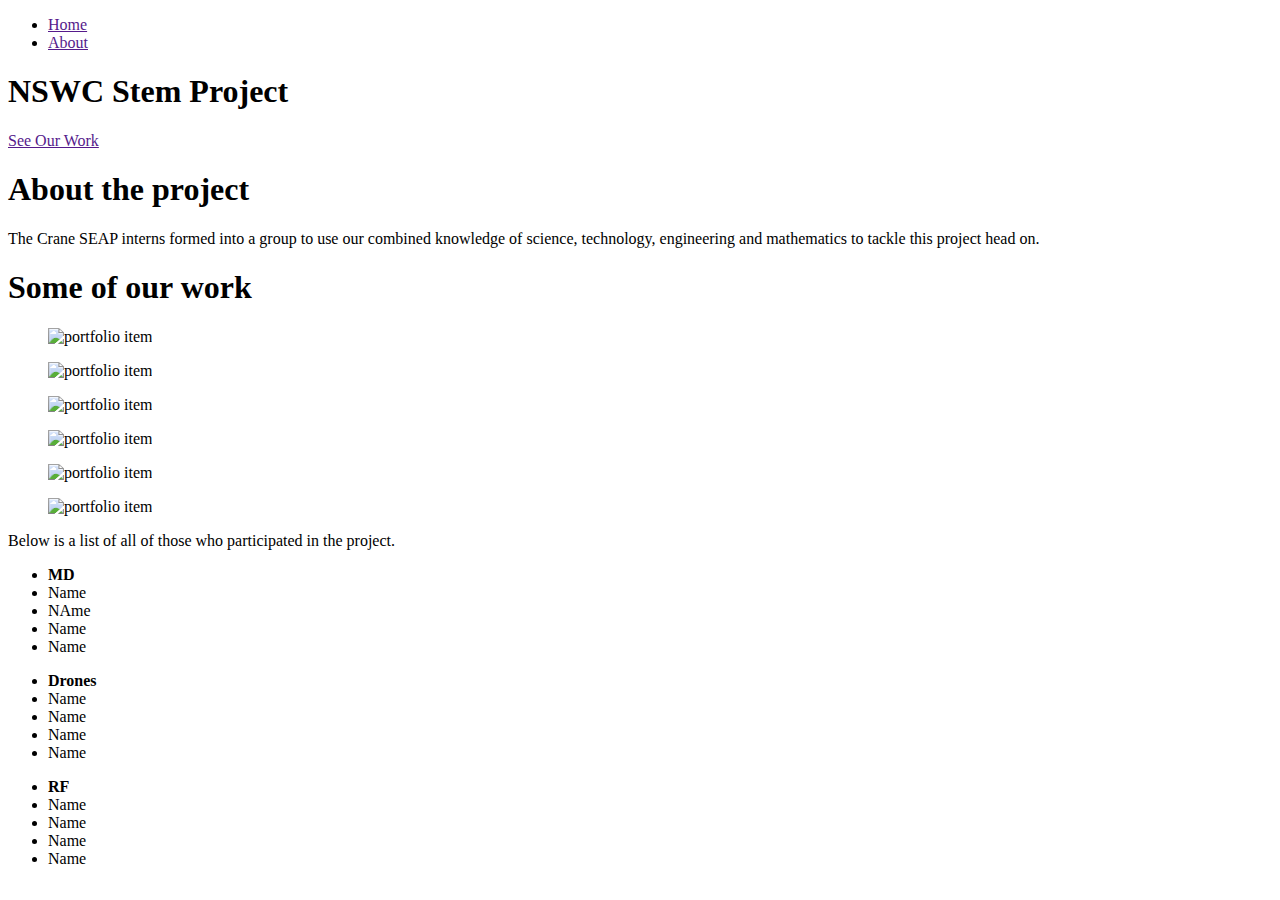
==== index.html @ c2187227 "Update index.html" ====
<!doctype html>
<html>
<head>
<meta charset="UTF-8">
<meta name="viewport" content="width=device-width, initial-scale=1">
<title> Crane Project.</title>
<link href="css/styles.css" rel="stylesheet" type="text/css">
</head>

<body>

<header>
	<nav>
		<ul>
			<li><a href="">Home</a></li>
			<li><a href="">About</a></li>
		</ul>
	</nav>
</header>

<section class="home-hero parallax--bg">
	<div class="container">
		<h1 class="title parallax--box">NSWC Stem Project
		</h1>
		<a href="" class="button button-accent">See Our Work</a>
	</div>
</section>

<div class="container">
	<section class="home-about">

		<div class="home-about-textbox parallax--box">
			<h1>About the project</h1>
			<p> The Crane SEAP interns formed into a group to use our combined knowledge of science, technology, engineering and mathematics to tackle this project head on. </p>

	</section>
</div>


<section class="portfolio">
	<h1>Some of our work</h1>

	<!-- portfolio item 01 -->
	<figure class="port-item">
		<img src="Img/Also Code.jpg" alt="portfolio item">
	</figure>

	<!-- portfolio item 02 -->
	<figure class="port-item">
		<img src="Img/Also microbit.jpg" alt="portfolio item">
	</figure>

	<!-- portfolio item 03 -->
	<figure class="port-item">
		<img src="Img/Code.jpg" alt="portfolio item">
	</figure>

	<!-- portfolio item 04 -->
	<figure class="port-item">
		<img src="Img/Micobit.jpg" alt="portfolio item">
	</figure>

	<!-- portfolio item 05 -->
	<figure class="port-item">
		<img src="Img/Stem.png" alt="portfolio item">
		</figure>

	<!-- portfolio item 06 -->
	<figure class="port-item">
		<img src="Img/codes.jpg" alt="portfolio item">
	</figure>

<footer>
	<div class="container">
		<div class="col-3">
			<p>Below is a list of all of those who participated in the project.</p>
		</div>

		<div class="col-1">
			<ul class="unstyled-list">
				<li><strong>MD</strong></li>
				<li>Name</li>
				<li>NAme </li>
				<li>Name</li>
				<li>Name </li>
			</ul>
		</div>

		<div class="col-1">
			<ul class="unstyled-list">
				<li><strong>Drones</strong></li>
				<li>Name</li>
				<li>Name </li>
				<li>Name </li>
				<li>Name </li>
			</ul>
		</div>

		<div class="col-1">
			<ul class="unstyled-list">
				<li><strong>RF</strong></li>
				<li>Name</li>
				<li>Name </li>
				<li>Name </li>
				<li>Name </li>
			</ul>
		</div>
	</div>
</footer>


<script
  src="https://code.jquery.com/jquery-2.2.4.min.js"
  integrity="sha256-BbhdlvQf/xTY9gja0Dq3HiwQF8LaCRTXxZKRutelT44="
  crossorigin="anonymous"></script>

		<script src="js/parallax.js"></script>
</body>
</html>
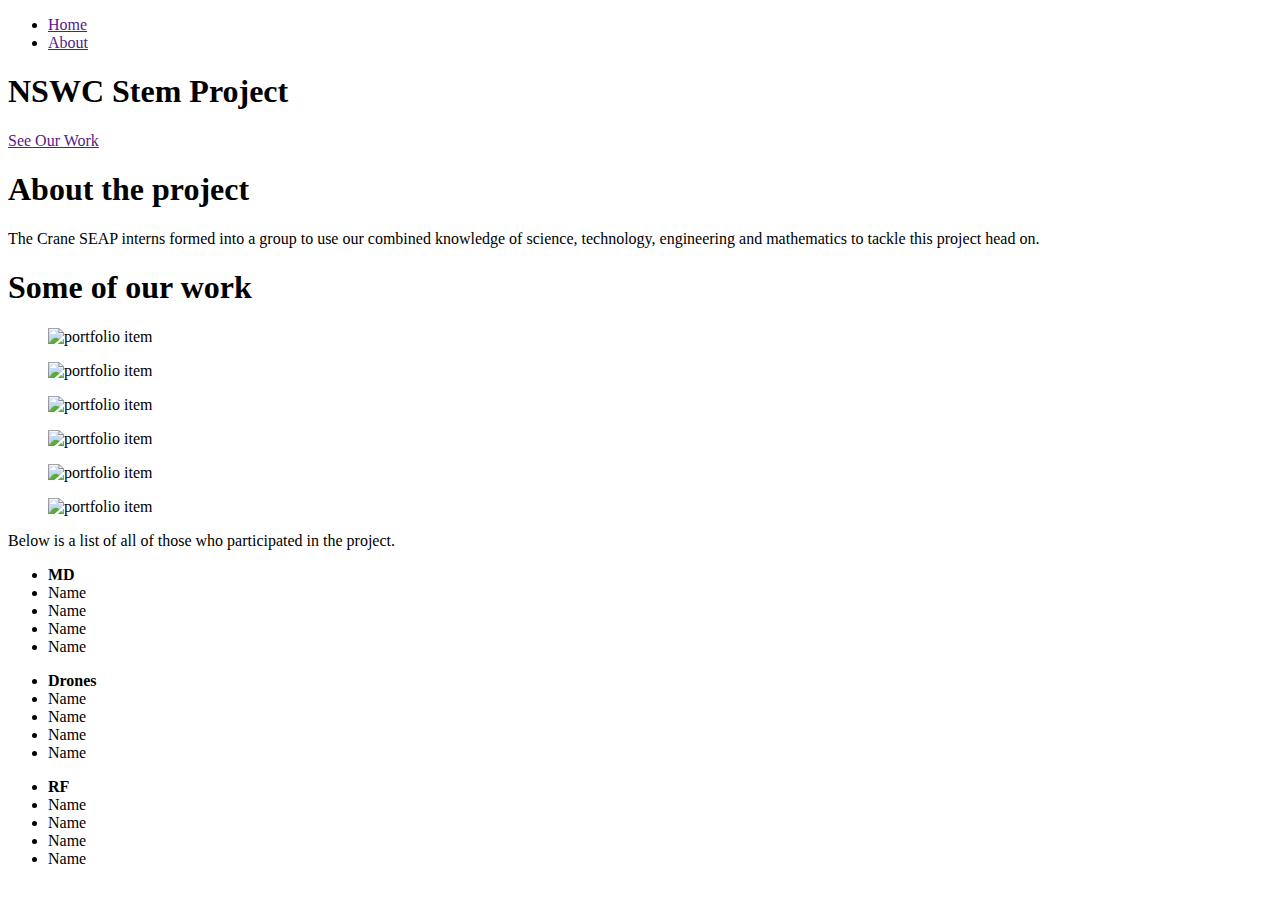
==== commit 44843b48: "Update index.html" ====
--- a/index.html
+++ b/index.html
@@ -63,7 +63,7 @@
 	<!-- portfolio item 05 -->
 	<figure class="port-item">
 		<img src="Img/Stem.png" alt="portfolio item">
-		</figure>
+	</figure>
 
 	<!-- portfolio item 06 -->
 	<figure class="port-item">
@@ -80,7 +80,7 @@
 			<ul class="unstyled-list">
 				<li><strong>MD</strong></li>
 				<li>Name</li>
-				<li>NAme </li>
+				<li>Name </li>
 				<li>Name</li>
 				<li>Name </li>
 			</ul>
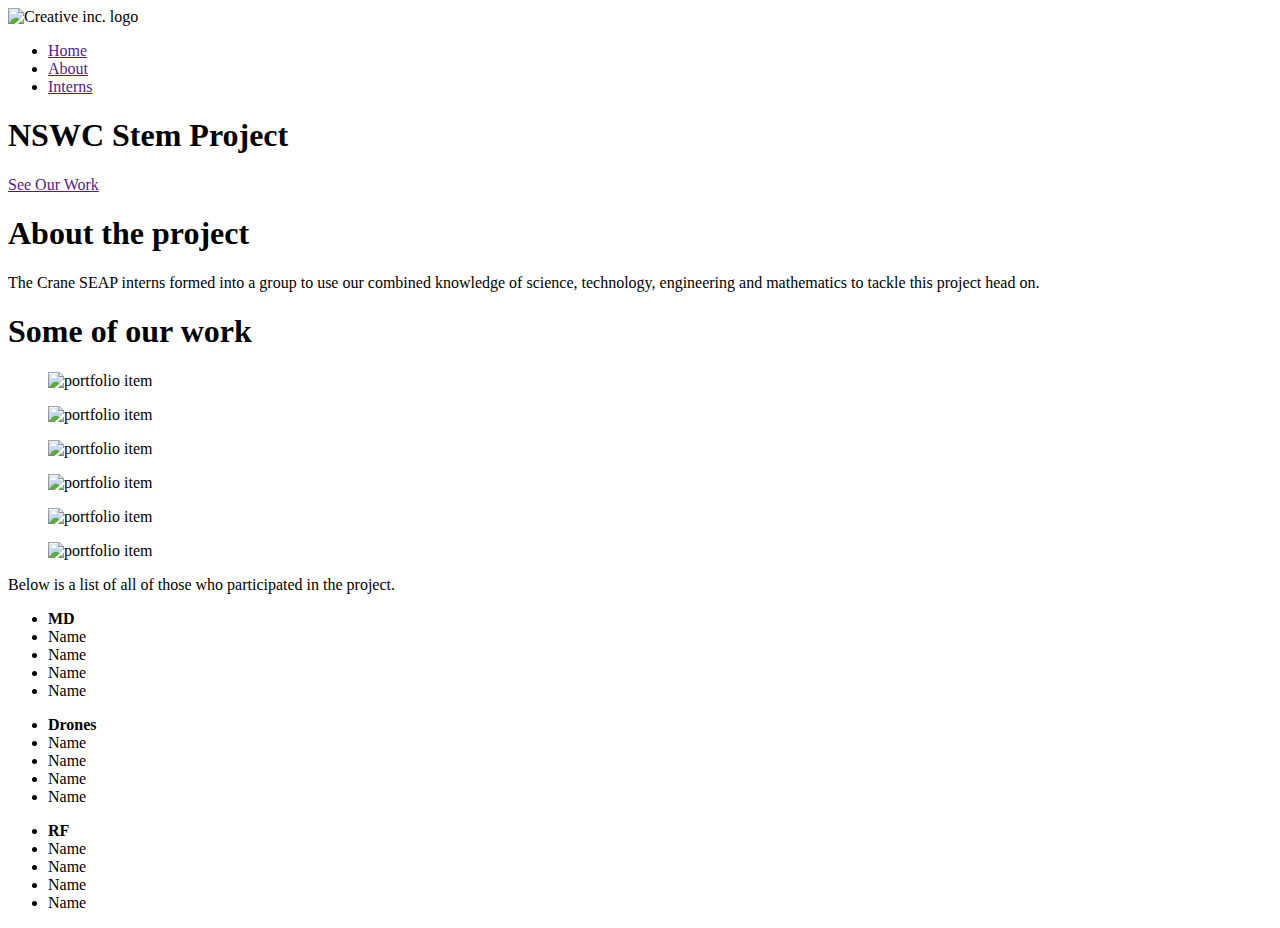
==== commit 45347a74: "Update index.html" ====
--- a/index.html
+++ b/index.html
@@ -4,16 +4,18 @@
 <meta charset="UTF-8">
 <meta name="viewport" content="width=device-width, initial-scale=1">
 <title> Crane Project.</title>
-<link href="css/styles.css" rel="stylesheet" type="text/css">
+<link href="cs/styles" rel="stylesheet" type="text/cs">
 </head>
 
 <body>
 
 <header>
+	<img src="img/banner_logo.png" alt="Creative inc. logo" class="logo">
 	<nav>
 		<ul>
 			<li><a href="">Home</a></li>
 			<li><a href="">About</a></li>
+			<li><a href="">Interns</a></li>
 		</ul>
 	</nav>
 </header>
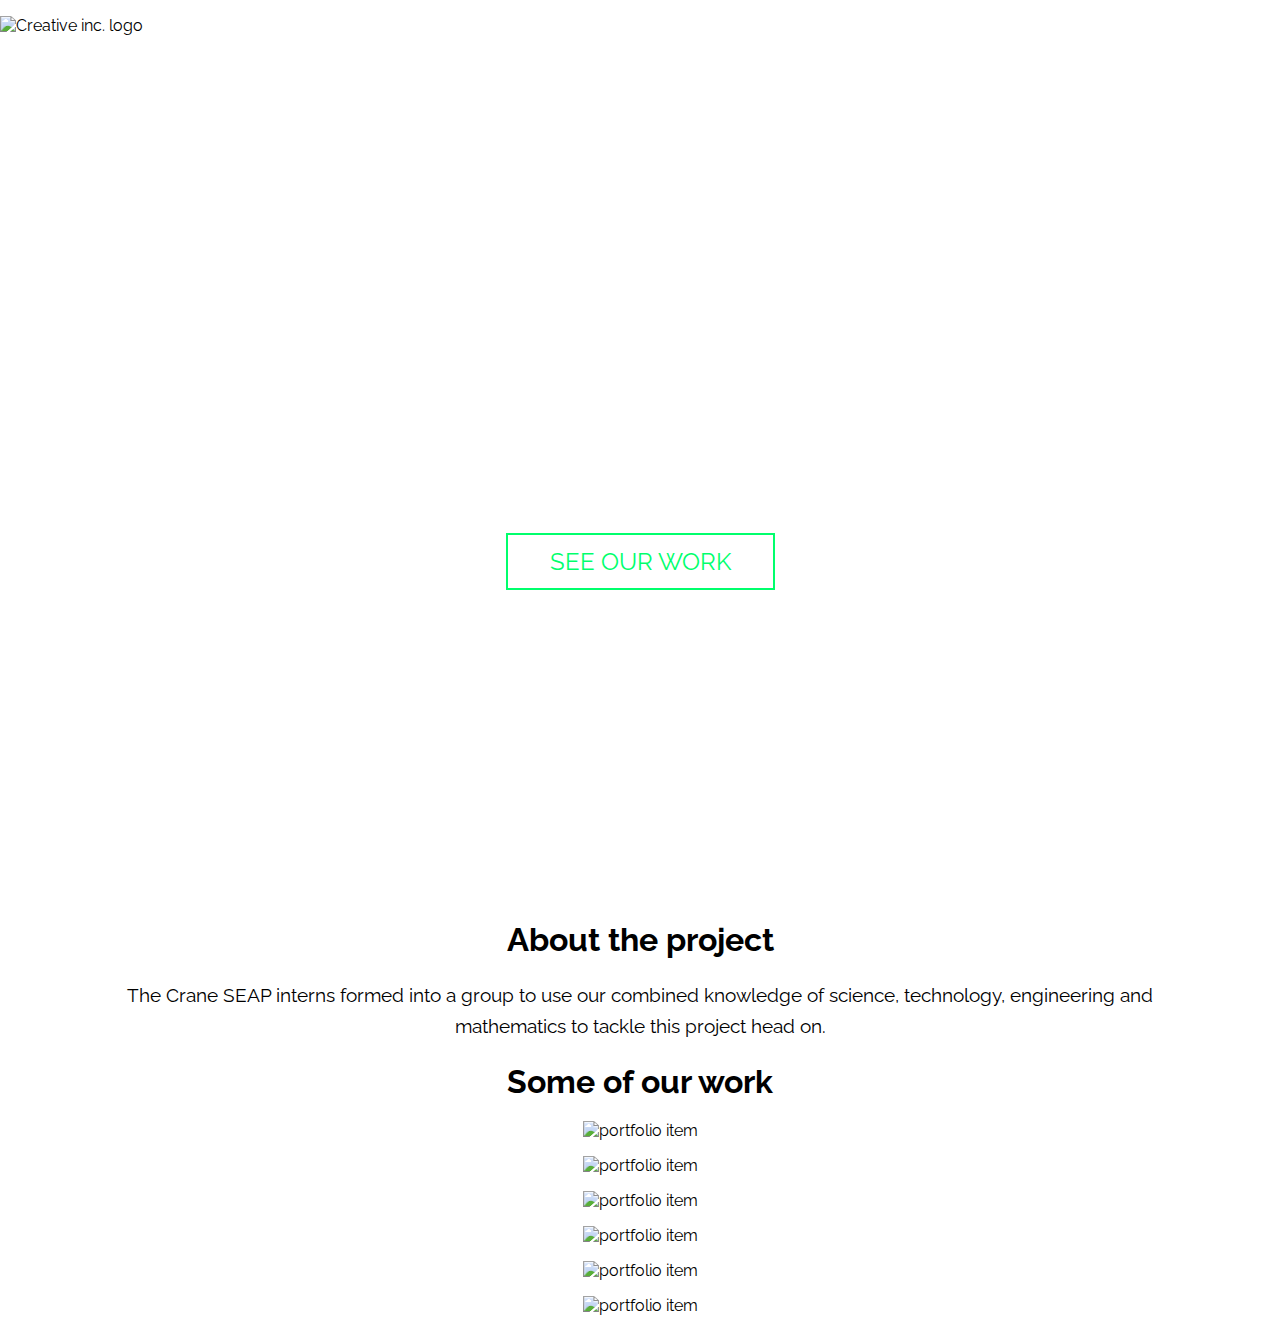
==== commit cf553bcb: "Update index.html" ====
--- a/index.html
+++ b/index.html
@@ -4,7 +4,7 @@
 <meta charset="UTF-8">
 <meta name="viewport" content="width=device-width, initial-scale=1">
 <title> Crane Project.</title>
-<link href="cs/styles" rel="stylesheet" type="text/cs">
+<link href="CS/styles.css" rel="stylesheet" type="text/css">
 </head>
 
 <body>
@@ -73,41 +73,7 @@
 	</figure>
 
 <footer>
-	<div class="container">
-		<div class="col-3">
-			<p>Below is a list of all of those who participated in the project.</p>
-		</div>
-
-		<div class="col-1">
-			<ul class="unstyled-list">
-				<li><strong>MD</strong></li>
-				<li>Name</li>
-				<li>Name </li>
-				<li>Name</li>
-				<li>Name </li>
-			</ul>
-		</div>
-
-		<div class="col-1">
-			<ul class="unstyled-list">
-				<li><strong>Drones</strong></li>
-				<li>Name</li>
-				<li>Name </li>
-				<li>Name </li>
-				<li>Name </li>
-			</ul>
-		</div>
-
-		<div class="col-1">
-			<ul class="unstyled-list">
-				<li><strong>RF</strong></li>
-				<li>Name</li>
-				<li>Name </li>
-				<li>Name </li>
-				<li>Name </li>
-			</ul>
-		</div>
-	</div>
+	
 </footer>
 
 
--- a/CS/styles.css
+++ b/CS/styles.css
@@ -0,0 +1,161 @@
+@import url('https://fonts.googleapis.com/css?family=Raleway:300,400,700,900');
+
+* {
+box-sizing: border-box;
+}
+
+body {
+	margin: 0;
+	font-family: 'Raleway', sans-serif;
+	text-align: center;
+}
+
+img {
+max-width: 100%;
+height: auto;
+}
+	
+.container {
+width: 95%;
+max-width: 70em;
+margin: 0 auto;
+}
+	
+	
+/* typography
+=================== */	
+
+.title{
+font-size: 2.5rem;
+	margin-bottom: 1.5em;
+	font-weight: 900;
+	margin-top: 1em;
+}
+
+.title span {
+	font-weight: 300;
+	display: block;
+	font-size: .9em;
+}
+
+.title-cta {
+	margin: 0 0 .5em;
+}
+
+.unstyled-list {
+	margin: 0;
+	padding: 0;
+	list-style-type: none;
+}
+
+@media (min-width:60rem) {
+
+	p {
+		font-size: 1.2rem;
+		line-height: 1.6;
+	}
+
+	.title {
+		font-size: 3.7rem;
+	}
+}
+
+
+
+/*buttons*/
+
+.button {
+display: inline-block;
+	font-size: 1.15rem;
+	text-decoration: none;
+	text-transform: uppercase;
+	border-width: 2px;
+	border-style: solid;
+	padding: .5em 1.75em;
+}
+
+.button-accent {
+	color: #00ff6c;
+	border-color: #00ff6c;
+}
+	
+	.button-accent:hover,
+.button-accent:focus {
+	background: #00ff6c;
+	color: #232323;
+}
+
+@media (min-width: 60rem) {
+	.button {
+		font-size: 1.5rem;
+	}
+}
+
+
+
+	
+/* header
+=================== */
+
+header {
+position: absolute;
+left: 0;
+right: 0;
+margin-top: 1em;
+}
+
+nav ul {
+margin: 0;
+padding: 0;
+list-style: none;
+}
+
+nav li {
+	display: inline-block;
+	margin: 1em;
+}
+
+
+nav a {
+	font-weight: 900;
+	text-decoration: none;
+	padding: .5em;
+	text-transform: uppercase;
+	color: white;
+	font-size: .8rem;
+}
+
+nav a:hover,
+nav a:focus {
+	color: #ddd;
+}
+
+@media (min-width:60rem) {
+	.logo {
+		float: left;
+	}
+
+	nav {
+		float: right;
+	}
+}
+
+
+/* home-hero
+=================== */
+
+.home-hero {
+	background-image: url(../Img/bg.jpg);
+	background-size: cover;
+	background-position: center;
+	padding: 10em 0;
+	color: #FFF;
+}	
+	
+	@media (min-width: 60rem) {
+	.home-hero {
+		height: 100vh;
+		padding-top: 35vh;
+	}
+}
+	
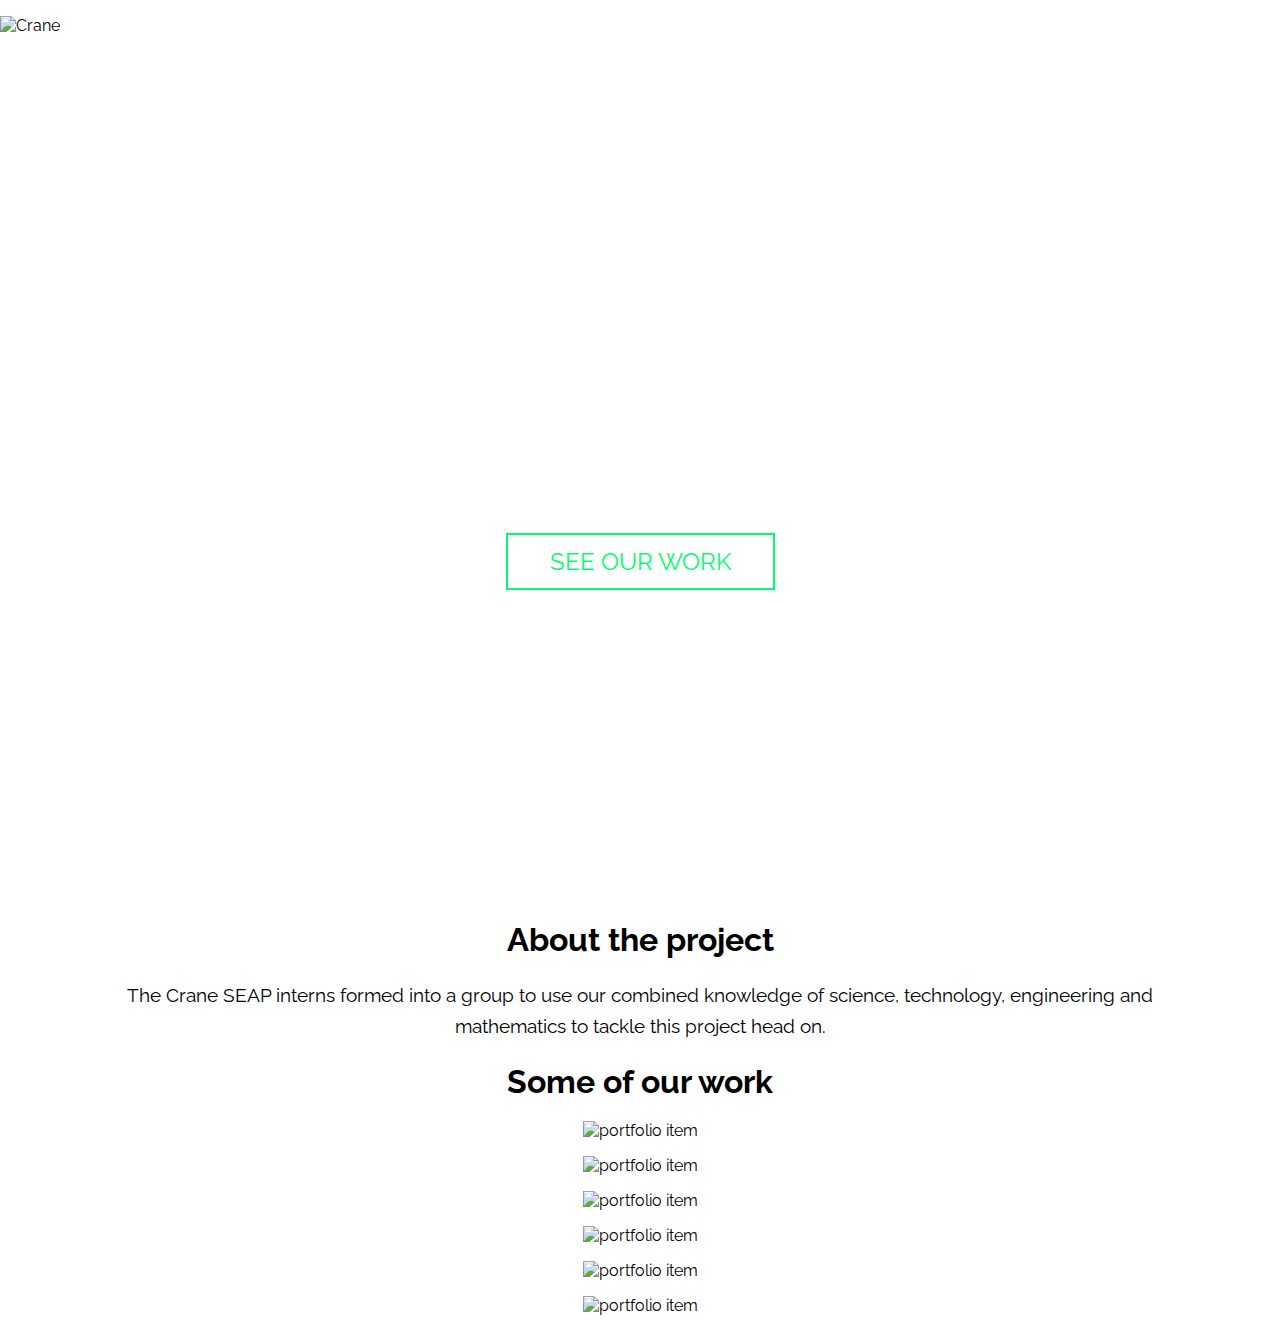
==== commit cde89361: "Update index.html" ====
--- a/index.html
+++ b/index.html
@@ -10,7 +10,7 @@
 <body>
 
 <header>
-	<img src="img/banner_logo.png" alt="Creative inc. logo" class="logo">
+	<img src="Img/banner_logo.png" alt="Crane" class="logo">
 	<nav>
 		<ul>
 			<li><a href="">Home</a></li>
